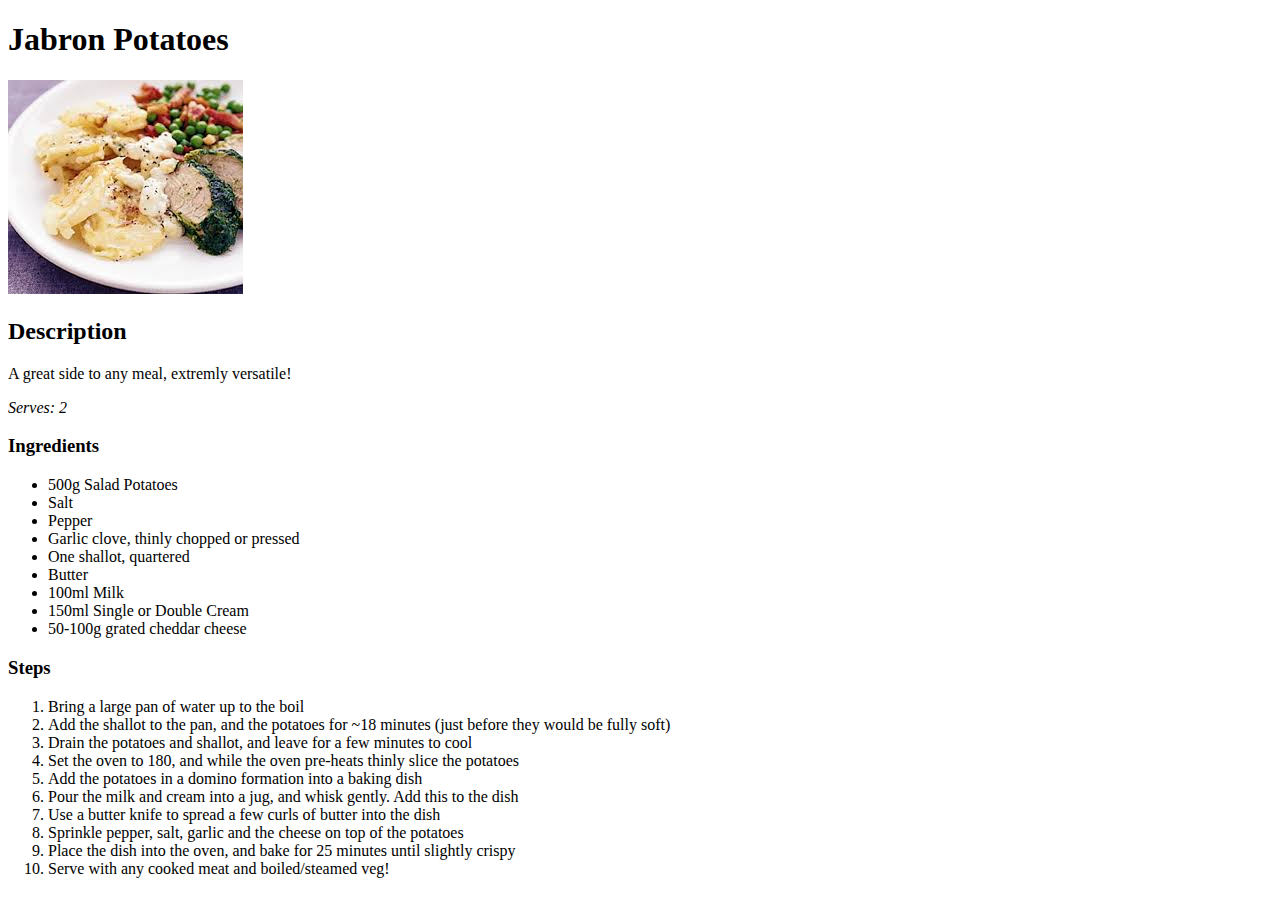
==== recipes/jabron_potatoes.html @ ea9920cb "Jabron potatoes recipe page" ====
<!DOCTYPE html>
<html lang="en">
<head>
    <meta charset="UTF-8">
    <meta name="viewport" content="width=device-width, initial-scale=1.0">
    <title>Easy Recipes</title>
    <h1>Jabron Potatoes</h1>
    <img src = "recipe_images/jabron_potatoes.jpg" alt = "Creamy sliced potatoes with meat and veg">
</head>
<body>
    <h2>Description</h2>
    <p>A great side to any meal, extremly versatile!</p>
        <em>Serves: 2</em>
    <h3>Ingredients</h3>
    <ul>
        <li>500g Salad Potatoes</li>
        <li>Salt</li>
        <li>Pepper</li>
        <li>Garlic clove, thinly chopped or pressed</li>
        <li>One shallot, quartered</li>
        <li>Butter</li>
        <li>100ml Milk</li>
        <li>150ml Single or Double Cream</li>
        <li>50-100g grated cheddar cheese</li>
    </ul>
    <h3>Steps</h3>
    <ol>
    <li>Bring a large pan of water up to the boil</li>
    <li>Add the shallot to the pan, and the potatoes for ~18 minutes (just before they would be fully soft)</li>
    <li>Drain the potatoes and shallot, and leave for a few minutes to cool</li>
    <li>Set the oven to 180, and while the oven pre-heats thinly slice the potatoes</li>
    <li>Add the potatoes in a domino formation into a baking dish</li>
    <li>Pour the milk and cream into a jug, and whisk gently. Add this to the dish</li>
    <li>Use a butter knife to spread a few curls of butter into the dish</li>
    <li>Sprinkle pepper, salt, garlic and the cheese on top of the potatoes</li>
    <li>Place the dish into the oven, and bake for 25 minutes until slightly crispy</li>
    <li>Serve with any cooked meat and boiled/steamed veg!</li>
    </ol>
</body>
</html>
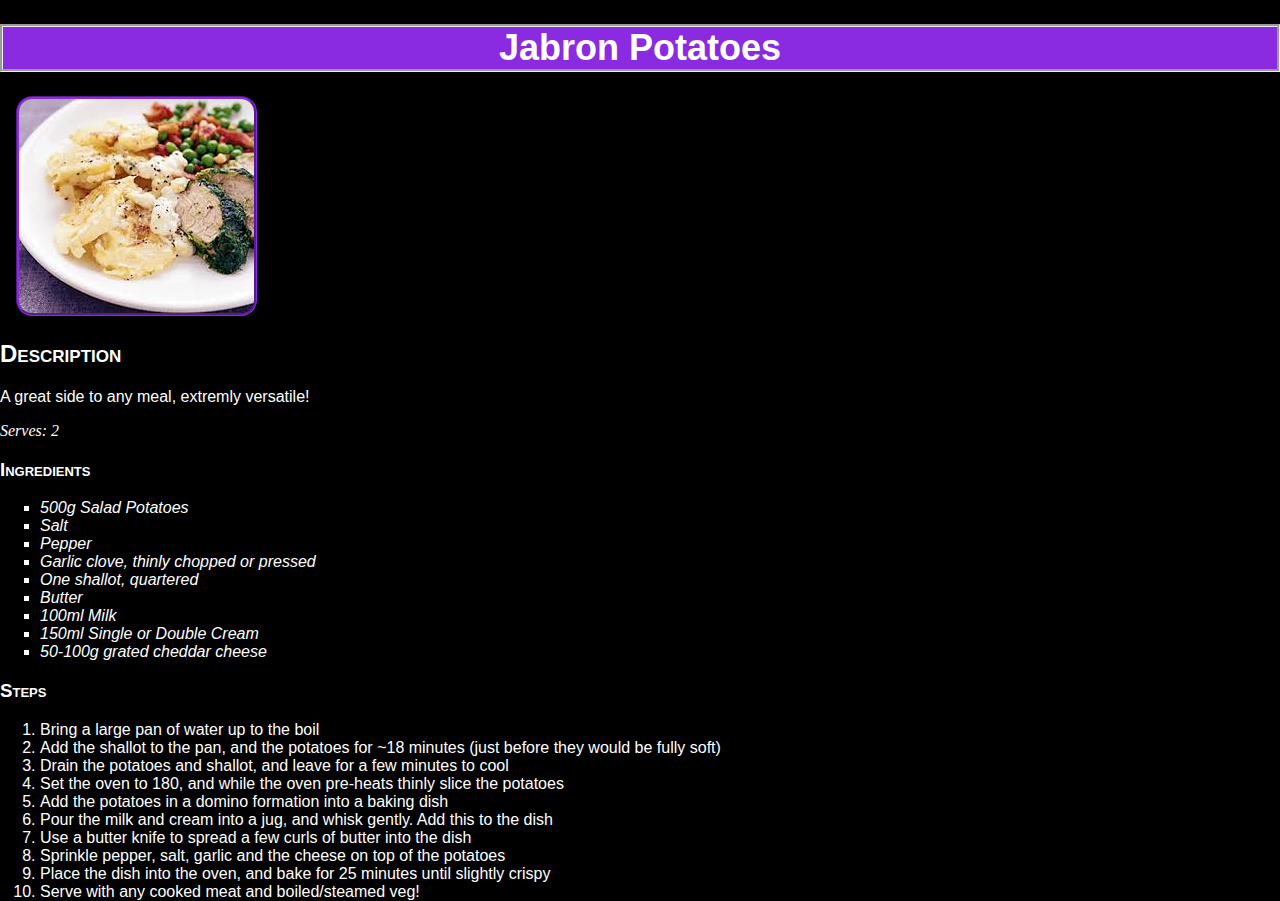
==== commit d0d1a1dd: "Better container layout | image borders added" ====
--- a/recipes/jabron_potatoes.html
+++ b/recipes/jabron_potatoes.html
@@ -4,37 +4,40 @@
     <meta charset="UTF-8">
     <meta name="viewport" content="width=device-width, initial-scale=1.0">
     <title>Easy Recipes</title>
-    <h1>Jabron Potatoes</h1>
-    <img src = "recipe_images/jabron_potatoes.jpg" alt = "Creamy sliced potatoes with meat and veg">
+    <link rel="stylesheet" href="../style.css">
 </head>
 <body>
-    <h2>Description</h2>
-    <p>A great side to any meal, extremly versatile!</p>
+    <h1>Jabron Potatoes</h1>
+    <div class = "recipe-page-container">
+        <img src = "recipe_images/jabron_potatoes.jpg" alt = "Creamy sliced potatoes with meat and veg">
+        <h2>Description</h2>
+        <p>A great side to any meal, extremly versatile!</p>
         <em>Serves: 2</em>
-    <h3>Ingredients</h3>
-    <ul>
-        <li>500g Salad Potatoes</li>
-        <li>Salt</li>
-        <li>Pepper</li>
-        <li>Garlic clove, thinly chopped or pressed</li>
-        <li>One shallot, quartered</li>
-        <li>Butter</li>
-        <li>100ml Milk</li>
-        <li>150ml Single or Double Cream</li>
-        <li>50-100g grated cheddar cheese</li>
-    </ul>
-    <h3>Steps</h3>
-    <ol>
-    <li>Bring a large pan of water up to the boil</li>
-    <li>Add the shallot to the pan, and the potatoes for ~18 minutes (just before they would be fully soft)</li>
-    <li>Drain the potatoes and shallot, and leave for a few minutes to cool</li>
-    <li>Set the oven to 180, and while the oven pre-heats thinly slice the potatoes</li>
-    <li>Add the potatoes in a domino formation into a baking dish</li>
-    <li>Pour the milk and cream into a jug, and whisk gently. Add this to the dish</li>
-    <li>Use a butter knife to spread a few curls of butter into the dish</li>
-    <li>Sprinkle pepper, salt, garlic and the cheese on top of the potatoes</li>
-    <li>Place the dish into the oven, and bake for 25 minutes until slightly crispy</li>
-    <li>Serve with any cooked meat and boiled/steamed veg!</li>
-    </ol>
+        <h3>Ingredients</h3>
+        <ul class = "ingredients">
+            <li>500g Salad Potatoes</li>
+            <li>Salt</li>
+            <li>Pepper</li>
+            <li>Garlic clove, thinly chopped or pressed</li>
+            <li>One shallot, quartered</li>
+            <li>Butter</li>
+            <li>100ml Milk</li>
+            <li>150ml Single or Double Cream</li>
+            <li>50-100g grated cheddar cheese</li>
+        </ul>
+        <h3>Steps</h3>
+        <ol class = "steps">
+            <li>Bring a large pan of water up to the boil</li>
+            <li>Add the shallot to the pan, and the potatoes for ~18 minutes (just before they would be fully soft)</li>
+            <li>Drain the potatoes and shallot, and leave for a few minutes to cool</li>
+            <li>Set the oven to 180, and while the oven pre-heats thinly slice the potatoes</li>
+            <li>Add the potatoes in a domino formation into a baking dish</li>
+            <li>Pour the milk and cream into a jug, and whisk gently. Add this to the dish</li>
+            <li>Use a butter knife to spread a few curls of butter into the dish</li>
+            <li>Sprinkle pepper, salt, garlic and the cheese on top of the potatoes</li>
+            <li>Place the dish into the oven, and bake for 25 minutes until slightly crispy</li>
+            <li>Serve with any cooked meat and boiled/steamed veg!</li>
+        </ol>
+    </div>
 </body>
 </html>--- a/style.css
+++ b/style.css
@@ -0,0 +1,75 @@
+body {
+    background-color: black;
+    color: white;
+    display: flex;
+    flex-direction: column;
+    margin: 0;
+}
+
+/*Index Page and headers on all pages*/
+h1 {
+    background-color: blueviolet;
+    font-family: "Brush Script MT", sans-serif;
+    text-align: center;
+    font-size: 36px;
+    color: #ffffff;
+    border-style:groove;
+}
+
+.page-container {
+    display: flex;
+    height: calc(100vh - 96.24px); /* full page - (content + margins + borders) */
+}
+
+#recipe-container {
+    text-align: center;
+    padding: 0px;
+    width: 100%;
+    list-style-type: none;
+}
+
+.recipe-list {
+    font-family: 'Gill Sans', 'Gill Sans MT', "Calibri", sans-serif;
+    font-size: 20px;
+    display: inline-block;
+    font-style: italic;
+    a {
+        text-decoration: none;
+        color: white;
+        background-color: blueviolet;
+        padding: 4.5px;
+        border-style: groove;
+        margin: 5px;
+    }
+}
+
+/* Recipe page focused styling*/
+
+.recipe-page-container{
+    height: calc(100vh - 96.24px);
+}
+
+h2,
+h3 {
+    font-family: "Lucida Handwriting", sans-serif;
+    font-variant: small-caps;
+}
+
+.ingredients,
+.steps,
+p {
+    font-family: Helvetica, Tahoma, sans-serif;
+}
+
+.ingredients {
+    font-style: italic;
+    list-style-type: square;
+}
+
+img {
+    margin-left: 16px;
+    border-radius: 16px;
+    border-style: groove;
+    border-color: blueviolet;
+    
+}